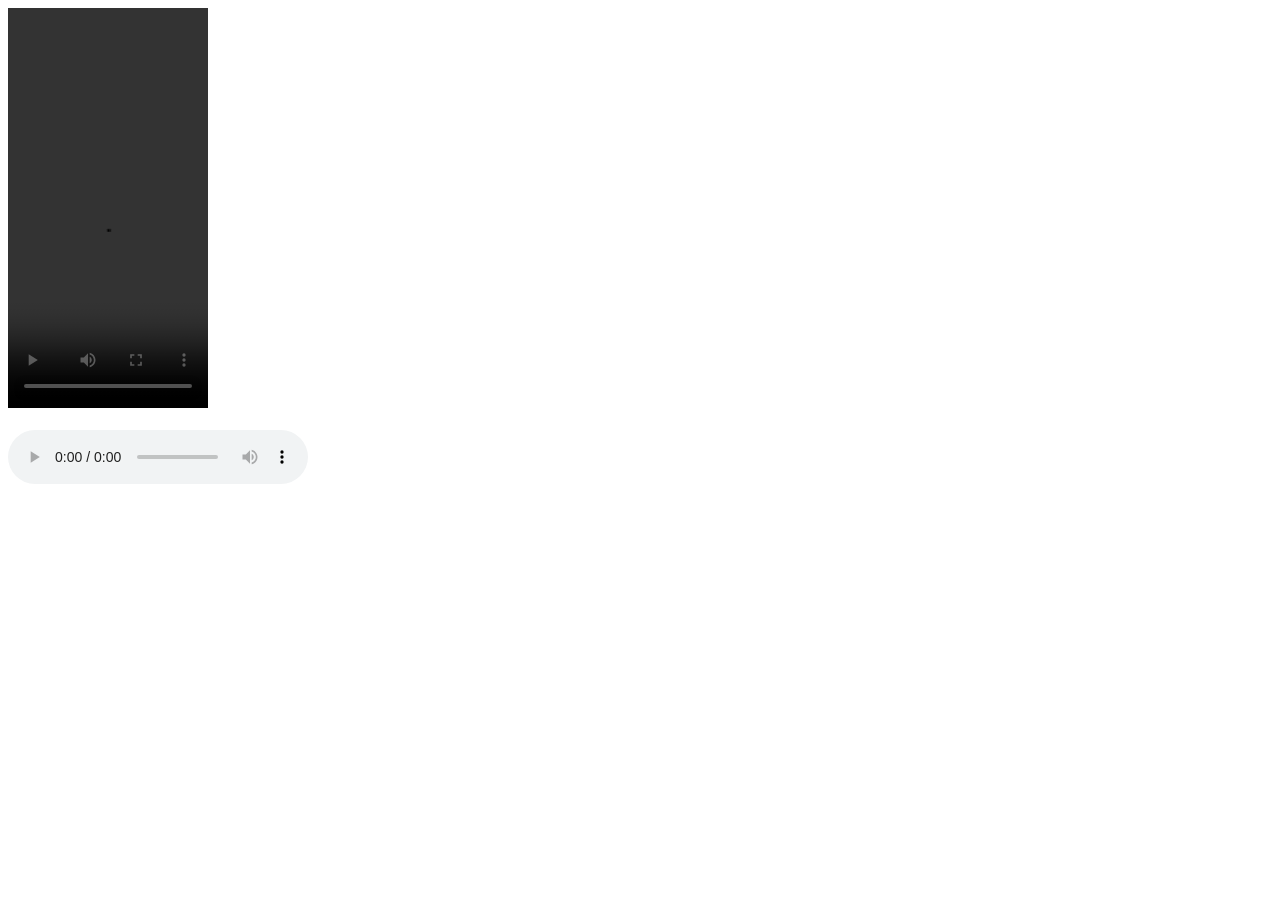
==== index.html @ 128f6a44 "initial commit" ====
<!DOCTYPE html>
<html>
<head>
    <title>Marquee Training Registration Form</title>
</head>
<body>
    <video controls autoplay height="400x" width="200x">
        <source src="1030.mp4" type="video/mp4">
    </video>

    <iframe width="560" height="315" src="https://www.youtube.com/embed/oECv0lTU8mo?si=sfaNBZkno8ufeiGy" title="YouTube video player" frameborder="0" allow="accelerometer; autoplay; clipboard-write; encrypted-media; gyroscope; picture-in-picture; web-share" referrerpolicy="strict-origin-when-cross-origin" allowfullscreen></iframe>


    <br>
    <br>

    <audio controls >
        <source src="ikoliks_aj-acoustic-spring-mothers-day-music-320427.mp3" type="audio/mp3">
    </audio>



</body>
</html>
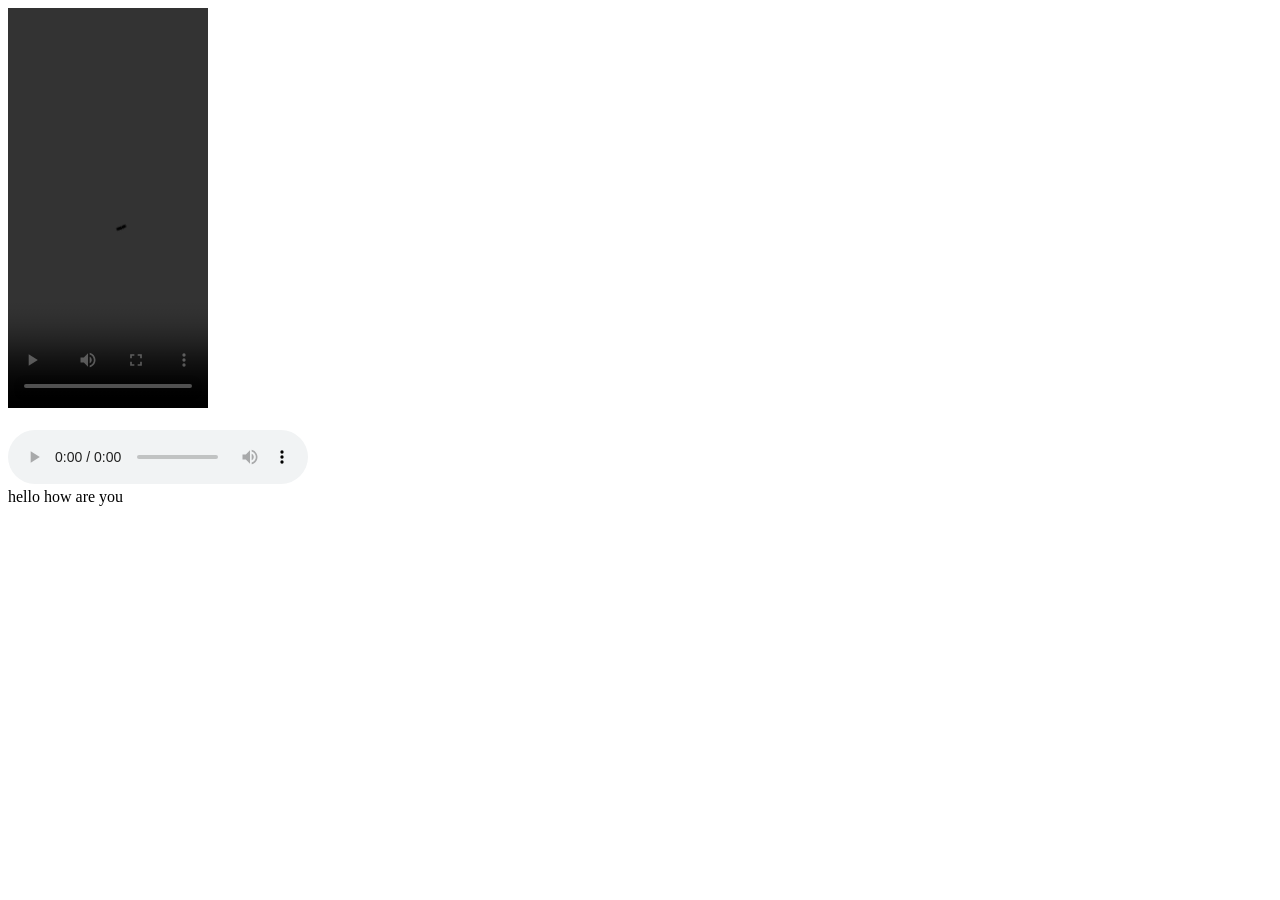
==== commit aee234d6: "new commit" ====
--- a/index.html
+++ b/index.html
@@ -17,6 +17,10 @@
     <audio controls >
         <source src="ikoliks_aj-acoustic-spring-mothers-day-music-320427.mp3" type="audio/mp3">
     </audio>
+    <br>
+    <div>hello how are you</div>
+
+</body>
 
 
 
